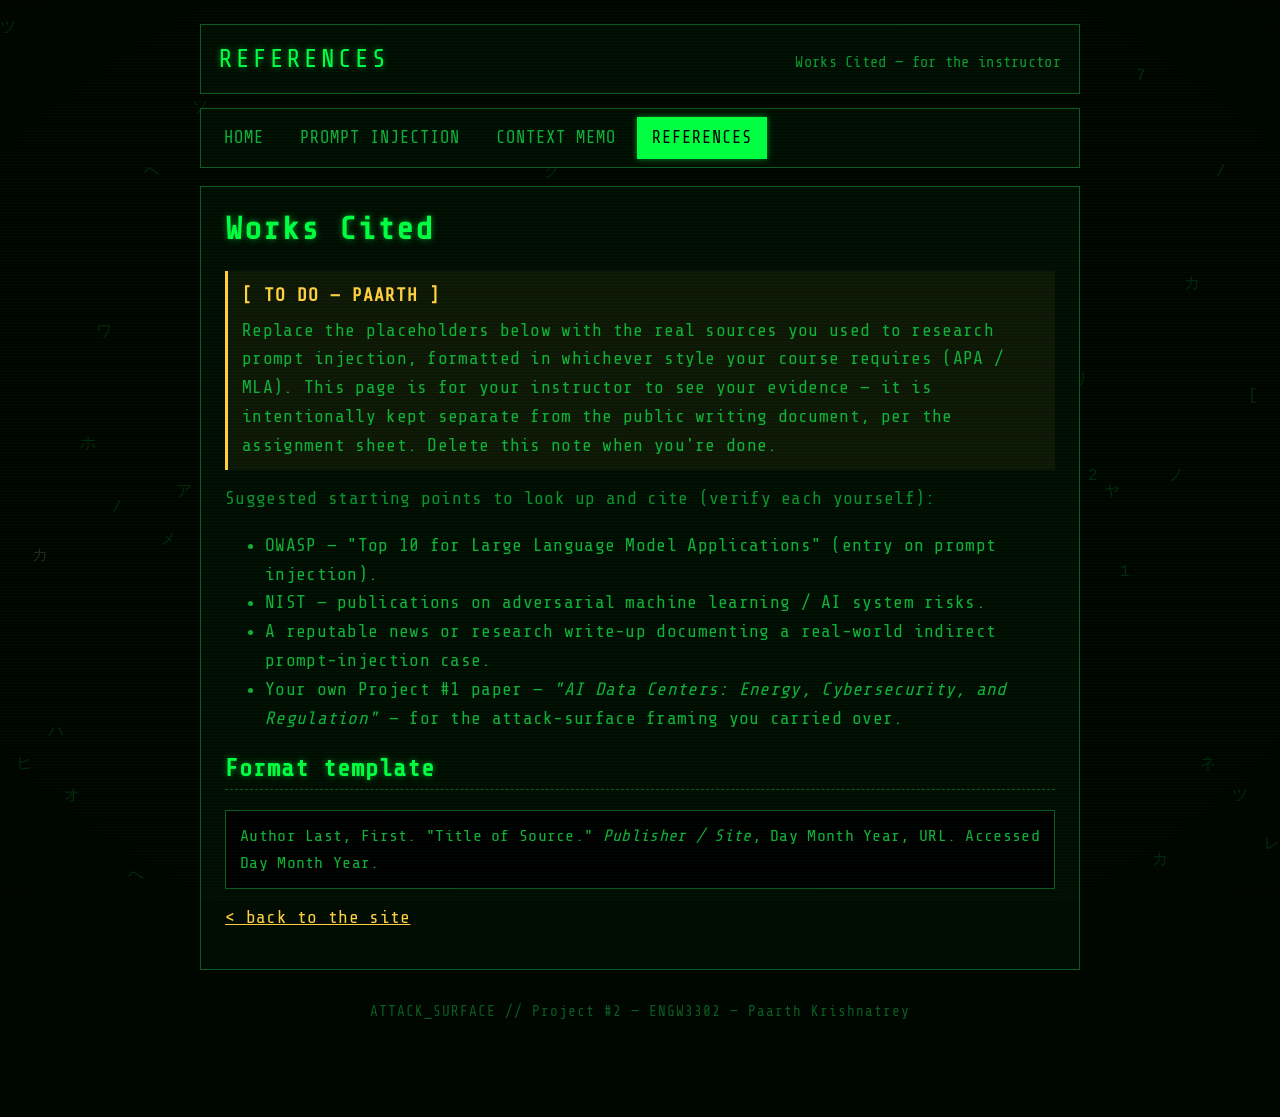
==== references.html @ 4eed608a "Add files via upload" ====
<!DOCTYPE html>
<html lang="en">
<head>
  <meta charset="UTF-8" />
  <meta name="viewport" content="width=device-width, initial-scale=1.0" />
  <title>References // ATTACK_SURFACE</title>
  <link rel="preconnect" href="https://fonts.googleapis.com" />
  <link rel="preconnect" href="https://fonts.gstatic.com" crossorigin />
  <link href="https://fonts.googleapis.com/css2?family=Share+Tech+Mono&family=VT323&display=swap" rel="stylesheet" />
  <link rel="stylesheet" href="css/style.css" />
  <style>
    /* This page is a plain document for the instructor; keep the rain calm. */
    #matrix-canvas { opacity: 0.12; }
    #site { opacity: 1; }
  </style>
</head>
<body class="entered">
  <canvas id="matrix-canvas" aria-hidden="true"></canvas>

  <div id="site" class="visible">
    <header class="masthead">
      <span class="brand">REFERENCES</span>
      <span class="byline">Works Cited &mdash; for the instructor</span>
    </header>

    <nav class="tabs" aria-label="Primary">
      <a href="index.html#home">HOME</a>
      <a href="index.html#prompt-injection">PROMPT INJECTION</a>
      <a href="index.html#context-memo">CONTEXT MEMO</a>
      <a href="references.html" class="active">REFERENCES</a>
    </nav>

    <main>
      <div class="panel">
        <h1>Works Cited</h1>
        <div class="callout">
          <span class="tag">[ TO DO &mdash; PAARTH ]</span>
          <p style="margin:6px 0 0;">
            Replace the placeholders below with the real sources you used to research prompt injection,
            formatted in whichever style your course requires (APA / MLA). This page is for your instructor
            to see your evidence &mdash; it is intentionally kept separate from the public writing document,
            per the assignment sheet. Delete this note when you're done.
          </p>
        </div>

        <p style="opacity:.8;">Suggested starting points to look up and cite (verify each yourself):</p>
        <ul>
          <li>OWASP &mdash; "Top 10 for Large Language Model Applications" (entry on prompt injection).</li>
          <li>NIST &mdash; publications on adversarial machine learning / AI system risks.</li>
          <li>A reputable news or research write-up documenting a real-world indirect prompt-injection case.</li>
          <li>Your own Project&nbsp;#1 paper &mdash; <em>"AI Data Centers: Energy, Cybersecurity, and Regulation"</em> &mdash; for the attack-surface framing you carried over.</li>
        </ul>

        <h2>Format template</h2>
        <div class="termbox">Author Last, First. "Title of Source." <em>Publisher / Site</em>, Day Month Year, URL. Accessed Day Month Year.</div>

        <p><a href="index.html#home">&lt; back to the site</a></p>
      </div>
    </main>

    <footer class="site-foot">
      <p>ATTACK_SURFACE // Project #2 &mdash; ENGW3302 &mdash; Paarth Krishnatrey</p>
    </footer>
  </div>

  <div id="crt-overlay" aria-hidden="true"></div>
  <script src="js/matrix.js"></script>
</body>
</html>
---- css/style.css ----
/* =========================================================================
   ATTACK_SURFACE // Project #2 — retro CRT terminal theme
   Original stylesheet. Recreates an early-2000s "cyber terminal" look:
   green-on-black, monospace, scanlines, glitch, boxed panels.
   ========================================================================= */

:root {
  --bg:        #000600;
  --bg-panel:  #010d02;
  --green:     #00ff41;   /* primary matrix green */
  --green-dim: #10b038;   /* dimmer green for body text */
  --green-mut: #0a5c22;   /* muted borders */
  --amber:     #ffcf3f;   /* accent / warnings */
  --red:       #ff4d4d;   /* danger / attacker */
  --scan:      rgba(0, 255, 65, 0.06);
  --glow:      0 0 6px rgba(0, 255, 65, 0.55);
  --mono: "Share Tech Mono", "VT323", "Courier New", ui-monospace, monospace;
}

* { box-sizing: border-box; }

html, body {
  margin: 0;
  padding: 0;
  background: var(--bg);
  color: var(--green-dim);
  font-family: var(--mono);
  font-size: 18px;
  line-height: 1.6;
  letter-spacing: 0.3px;
  min-height: 100%;
}

/* Full-page background canvas for the code-rain */
#matrix-canvas {
  position: fixed;
  inset: 0;
  z-index: 0;
  display: block;
}

/* CRT scanline + vignette overlay sits above everything, ignores clicks */
#crt-overlay {
  position: fixed;
  inset: 0;
  z-index: 9000;
  pointer-events: none;
  background:
    repeating-linear-gradient(
      to bottom,
      transparent 0,
      transparent 2px,
      var(--scan) 3px,
      var(--scan) 3px
    );
  mix-blend-mode: screen;
  animation: flicker 4s infinite steps(60);
}
#crt-overlay::after {
  content: "";
  position: absolute;
  inset: 0;
  background: radial-gradient(ellipse at center, transparent 55%, rgba(0,0,0,0.55) 100%);
}

@keyframes flicker {
  0%, 100% { opacity: 0.85; }
  50%      { opacity: 1; }
  52%      { opacity: 0.7; }
}

/* =========================================================================
   BOOT / ENTER SCREEN
   ========================================================================= */
#boot {
  position: fixed;
  inset: 0;
  z-index: 8000;
  display: flex;
  flex-direction: column;
  align-items: center;
  justify-content: center;
  text-align: center;
  background: rgba(0, 4, 0, 0.55);
  transition: opacity 0.8s ease;
  padding: 24px;
}
#boot.hidden {
  opacity: 0;
  pointer-events: none;
}

.boot-kicker {
  color: var(--green-dim);
  font-size: 0.9rem;
  opacity: 0.8;
  margin-bottom: 0.5rem;
  text-transform: uppercase;
  letter-spacing: 4px;
}

/* Glitch title */
.glitch {
  position: relative;
  color: var(--green);
  font-size: clamp(2.4rem, 9vw, 6rem);
  font-weight: 700;
  letter-spacing: 6px;
  text-shadow: var(--glow);
  margin: 0.2rem 0;
}
.glitch::before,
.glitch::after {
  content: attr(data-text);
  position: absolute;
  left: 0;
  top: 0;
  width: 100%;
  overflow: hidden;
}
.glitch::before {
  color: var(--red);
  clip-path: inset(0 0 55% 0);
  animation: glitch-top 2.4s infinite linear alternate;
}
.glitch::after {
  color: #00b3ff;
  clip-path: inset(55% 0 0 0);
  animation: glitch-bot 2s infinite linear alternate;
}
@keyframes glitch-top {
  0%   { transform: translate(0,0); }
  20%  { transform: translate(-3px,-2px); }
  40%  { transform: translate(2px,1px); }
  60%  { transform: translate(-2px,0); }
  80%  { transform: translate(3px,-1px); }
  100% { transform: translate(0,0); }
}
@keyframes glitch-bot {
  0%   { transform: translate(0,0); }
  20%  { transform: translate(3px,2px); }
  40%  { transform: translate(-2px,-1px); }
  60%  { transform: translate(2px,1px); }
  80%  { transform: translate(-3px,1px); }
  100% { transform: translate(0,0); }
}

.boot-sub {
  color: var(--green-dim);
  font-size: clamp(0.85rem, 2.4vw, 1.15rem);
  margin: 0.4rem 0 2rem;
  max-width: 40ch;
}

.go-btn {
  background: transparent;
  color: var(--green);
  border: 2px solid var(--green);
  font-family: var(--mono);
  font-size: 1.25rem;
  letter-spacing: 3px;
  padding: 0.7rem 2.4rem;
  cursor: pointer;
  text-shadow: var(--glow);
  box-shadow: var(--glow);
  transition: background 0.15s, color 0.15s;
}
.go-btn:hover,
.go-btn:focus {
  background: var(--green);
  color: #000;
  outline: none;
}
.blink { animation: blink 1s steps(2) infinite; }
@keyframes blink { 50% { opacity: 0; } }

/* =========================================================================
   MAIN SITE SHELL
   ========================================================================= */
#site {
  position: relative;
  z-index: 10;
  max-width: 920px;
  margin: 0 auto;
  padding: 24px 20px 80px;
  opacity: 0;
  transition: opacity 0.8s ease 0.2s;
}
#site.visible { opacity: 1; }

/* Dim the code-rain once we are inside the site */
body.entered #matrix-canvas { opacity: 0.14; }

/* Header / masthead */
.masthead {
  border: 1px solid var(--green-mut);
  background: var(--bg-panel);
  padding: 14px 18px;
  margin-bottom: 14px;
  display: flex;
  justify-content: space-between;
  align-items: baseline;
  flex-wrap: wrap;
  gap: 8px;
}
.masthead .brand {
  color: var(--green);
  font-size: 1.4rem;
  letter-spacing: 3px;
  text-shadow: var(--glow);
}
.masthead .byline { color: var(--green-dim); font-size: 0.85rem; opacity: 0.85; }

/* Tab navigation */
nav.tabs {
  display: flex;
  flex-wrap: wrap;
  gap: 6px;
  border: 1px solid var(--green-mut);
  background: var(--bg-panel);
  padding: 8px;
  margin-bottom: 18px;
  position: sticky;
  top: 8px;
  z-index: 50;
}
nav.tabs a {
  color: var(--green-dim);
  text-decoration: none;
  padding: 6px 14px;
  border: 1px solid transparent;
  letter-spacing: 1px;
  font-size: 0.95rem;
  transition: all 0.12s;
  white-space: nowrap;
}
nav.tabs a:hover { color: var(--green); border-color: var(--green-mut); }
nav.tabs a.active {
  color: #000;
  background: var(--green);
  border-color: var(--green);
  text-shadow: none;
  box-shadow: var(--glow);
}

/* Content panels */
main { min-height: 50vh; }
section.tab {
  display: none;
  animation: fadein 0.4s ease;
}
section.tab.active { display: block; }
@keyframes fadein { from { opacity: 0; transform: translateY(6px);} to {opacity:1; transform:none;} }

.panel {
  border: 1px solid var(--green-mut);
  background: var(--bg-panel);
  padding: 22px 24px;
  margin-bottom: 18px;
}

h1, h2, h3 { color: var(--green); text-shadow: var(--glow); line-height: 1.25; }
h1 { font-size: 1.8rem; letter-spacing: 2px; margin-top: 0; }
h2 { font-size: 1.35rem; letter-spacing: 1px; border-bottom: 1px dashed var(--green-mut); padding-bottom: 6px; }
h3 { font-size: 1.1rem; }
p { margin: 0.8rem 0; }
a { color: var(--amber); }

.prompt-label { color: var(--green); }
.prompt-label::before { content: "> "; }

/* little terminal cursor */
.cursor::after {
  content: "_";
  animation: blink 1s steps(2) infinite;
  color: var(--green);
}

/* callout boxes */
.callout {
  border-left: 3px solid var(--amber);
  background: rgba(255, 207, 63, 0.05);
  padding: 10px 14px;
  margin: 14px 0;
  color: var(--green-dim);
}
.callout.danger { border-left-color: var(--red); background: rgba(255,77,77,0.06); }
.callout .tag { color: var(--amber); font-weight: bold; letter-spacing: 1px; }
.callout.danger .tag { color: var(--red); }

/* fake terminal / code sample */
.termbox {
  background: #000;
  border: 1px solid var(--green-mut);
  padding: 12px 14px;
  margin: 14px 0;
  font-size: 0.92rem;
  color: var(--green-dim);
  white-space: pre-wrap;
  word-break: break-word;
  overflow-x: auto;
}
.termbox .said { color: var(--green); }
.termbox .attacker { color: var(--red); }
.termbox .ai { color: #00b3ff; }

/* type list for injection kinds */
.kinds { list-style: none; padding: 0; margin: 0; }
.kinds li { border: 1px solid var(--green-mut); padding: 14px 16px; margin-bottom: 12px; }
.kinds li .k-title { color: var(--green); font-size: 1.05rem; letter-spacing: 1px; }
.kinds li .k-tag { color: var(--amber); font-size: 0.8rem; }

/* diagrams */
figure.diagram { margin: 18px 0; text-align: center; }
figure.diagram svg { max-width: 100%; height: auto; }
figure.diagram figcaption { color: var(--green-dim); font-size: 0.82rem; opacity: 0.85; margin-top: 6px; }

/* spot-it checklist */
.checklist { list-style: none; padding: 0; }
.checklist li { margin: 8px 0; padding-left: 26px; position: relative; }
.checklist li::before { content: "[+]"; position: absolute; left: 0; color: var(--green); }

/* context memo definition rows */
.memo-row { display: grid; grid-template-columns: 190px 1fr; gap: 10px; padding: 8px 0; border-bottom: 1px dashed var(--green-mut); }
.memo-row .k { color: var(--green); letter-spacing: 1px; }

/* footer */
footer.site-foot {
  text-align: center;
  color: var(--green-mut);
  font-size: 0.8rem;
  margin-top: 30px;
  letter-spacing: 1px;
}
footer.site-foot a { color: var(--green-dim); }

/* skip / small controls */
.skip-boot {
  margin-top: 20px;
  color: var(--green-mut);
  font-size: 0.8rem;
  background: none;
  border: none;
  cursor: pointer;
  letter-spacing: 2px;
  text-decoration: underline;
}
.skip-boot:hover { color: var(--green-dim); }

/* =========================================================================
   RESPONSIVE
   ========================================================================= */
@media (max-width: 620px) {
  body { font-size: 16px; }
  #site { padding: 14px 12px 60px; }
  nav.tabs { position: static; }
  .memo-row { grid-template-columns: 1fr; gap: 2px; }
  .memo-row .k { margin-top: 6px; }
  .panel { padding: 16px 16px; }
}

/* Respect reduced-motion users */
@media (prefers-reduced-motion: reduce) {
  #crt-overlay, .glitch::before, .glitch::after, .blink, .cursor::after { animation: none !important; }
}
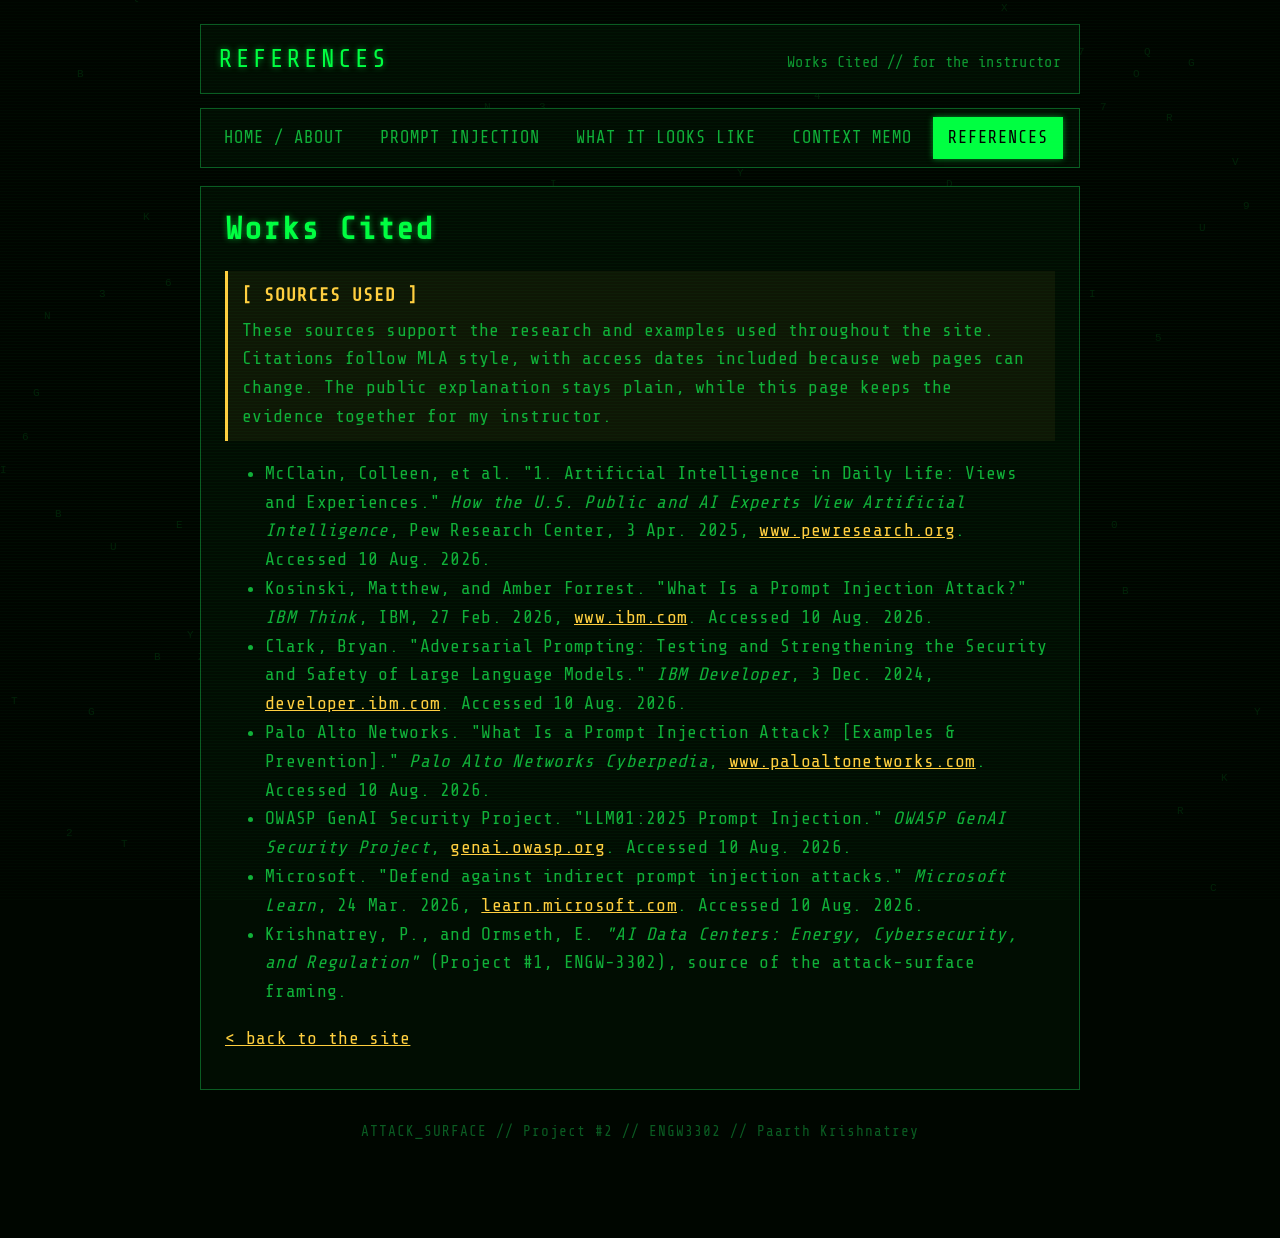
==== commit 6708bc9d: "Rework detection guidance and safety section" ====
--- a/references.html
+++ b/references.html
@@ -20,12 +20,13 @@
   <div id="site" class="visible">
     <header class="masthead">
       <span class="brand">REFERENCES</span>
-      <span class="byline">Works Cited &mdash; for the instructor</span>
+      <span class="byline">Works Cited // for the instructor</span>
     </header>
 
     <nav class="tabs" aria-label="Primary">
-      <a href="index.html#home">HOME</a>
+      <a href="index.html#home">HOME / ABOUT</a>
       <a href="index.html#prompt-injection">PROMPT INJECTION</a>
+      <a href="index.html#what-it-looks-like">WHAT IT LOOKS LIKE</a>
       <a href="index.html#context-memo">CONTEXT MEMO</a>
       <a href="references.html" class="active">REFERENCES</a>
     </nav>
@@ -34,32 +35,51 @@
       <div class="panel">
         <h1>Works Cited</h1>
         <div class="callout">
-          <span class="tag">[ TO DO &mdash; PAARTH ]</span>
+          <span class="tag">[ SOURCES USED ]</span>
           <p style="margin:6px 0 0;">
-            Replace the placeholders below with the real sources you used to research prompt injection,
-            formatted in whichever style your course requires (APA / MLA). This page is for your instructor
-            to see your evidence &mdash; it is intentionally kept separate from the public writing document,
-            per the assignment sheet. Delete this note when you're done.
+            These sources support the research and examples used throughout the site. Citations follow MLA
+            style, with access dates included because web pages can change. The public explanation stays plain,
+            while this page keeps the evidence together for my instructor.
           </p>
         </div>
-
-        <p style="opacity:.8;">Suggested starting points to look up and cite (verify each yourself):</p>
         <ul>
-          <li>OWASP &mdash; "Top 10 for Large Language Model Applications" (entry on prompt injection).</li>
-          <li>NIST &mdash; publications on adversarial machine learning / AI system risks.</li>
-          <li>A reputable news or research write-up documenting a real-world indirect prompt-injection case.</li>
-          <li>Your own Project&nbsp;#1 paper &mdash; <em>"AI Data Centers: Energy, Cybersecurity, and Regulation"</em> &mdash; for the attack-surface framing you carried over.</li>
+          <li>
+            McClain, Colleen, et al. "1. Artificial Intelligence in Daily Life: Views and Experiences."
+            <em>How the U.S. Public and AI Experts View Artificial Intelligence</em>, Pew Research Center,
+            3 Apr. 2025, <a href="https://www.pewresearch.org/internet/2025/04/03/artificial-intelligence-in-daily-life-views-and-experiences/" target="_blank" rel="noopener">www.pewresearch.org</a>. Accessed 10 Aug. 2026.
+          </li>
+          <li>
+            Kosinski, Matthew, and Amber Forrest. "What Is a Prompt Injection Attack?" <em>IBM Think</em>,
+            IBM, 27 Feb. 2026, <a href="https://www.ibm.com/think/topics/prompt-injection" target="_blank" rel="noopener">www.ibm.com</a>. Accessed 10 Aug. 2026.
+          </li>
+          <li>
+            Clark, Bryan. "Adversarial Prompting: Testing and Strengthening the Security and Safety of Large
+            Language Models." <em>IBM Developer</em>, 3 Dec. 2024, <a href="https://developer.ibm.com/tutorials/awb-adversarial-prompting-security-llms/" target="_blank" rel="noopener">developer.ibm.com</a>. Accessed 10 Aug. 2026.
+          </li>
+          <li>
+            Palo Alto Networks. "What Is a Prompt Injection Attack? [Examples &amp; Prevention]." <em>Palo Alto
+            Networks Cyberpedia</em>, <a href="https://www.paloaltonetworks.com/cyberpedia/what-is-a-prompt-injection-attack" target="_blank" rel="noopener">www.paloaltonetworks.com</a>. Accessed 10 Aug. 2026.
+          </li>
+          <li>
+            OWASP GenAI Security Project. "LLM01:2025 Prompt Injection." <em>OWASP GenAI Security Project</em>,
+            <a href="https://genai.owasp.org/llmrisk/llm01-prompt-injection/" target="_blank" rel="noopener">genai.owasp.org</a>. Accessed 10 Aug. 2026.
+          </li>
+          <li>
+            Microsoft. "Defend against indirect prompt injection attacks." <em>Microsoft Learn</em>, 24 Mar. 2026,
+            <a href="https://learn.microsoft.com/en-us/security/zero-trust/sfi/defend-indirect-prompt-injection" target="_blank" rel="noopener">learn.microsoft.com</a>. Accessed 10 Aug. 2026.
+          </li>
+          <li>
+            Krishnatrey, P., and Ormseth, E. <em>"AI Data Centers: Energy, Cybersecurity, and Regulation"</em>
+            (Project&nbsp;#1, ENGW-3302), source of the attack-surface framing.
+          </li>
         </ul>
-
-        <h2>Format template</h2>
-        <div class="termbox">Author Last, First. "Title of Source." <em>Publisher / Site</em>, Day Month Year, URL. Accessed Day Month Year.</div>
 
         <p><a href="index.html#home">&lt; back to the site</a></p>
       </div>
     </main>
 
     <footer class="site-foot">
-      <p>ATTACK_SURFACE // Project #2 &mdash; ENGW3302 &mdash; Paarth Krishnatrey</p>
+      <p>ATTACK_SURFACE // Project #2 // ENGW3302 // Paarth Krishnatrey</p>
     </footer>
   </div>
 
--- a/css/style.css
+++ b/css/style.css
@@ -1,5 +1,5 @@
 /* =========================================================================
-   ATTACK_SURFACE // Project #2 — retro CRT terminal theme
+   ATTACK_SURFACE // Project #2 retro CRT terminal theme
    Original stylesheet. Recreates an early-2000s "cyber terminal" look:
    green-on-black, monospace, scanlines, glitch, boxed panels.
    ========================================================================= */
@@ -81,7 +81,7 @@
   align-items: center;
   justify-content: center;
   text-align: center;
-  background: rgba(0, 4, 0, 0.55);
+  background: rgba(0, 4, 0, 0.2);
   transition: opacity 0.8s ease;
   padding: 24px;
 }
@@ -99,16 +99,18 @@
   letter-spacing: 4px;
 }
 
-/* Glitch title */
+/* Glitch title with solid white and red/green offset ghosts */
 .glitch {
   position: relative;
-  color: var(--green);
+  color: #ffffff;
   font-size: clamp(2.4rem, 9vw, 6rem);
   font-weight: 700;
   letter-spacing: 6px;
-  text-shadow: var(--glow);
   margin: 0.2rem 0;
-}
+  z-index: 1;
+}
+.glitch + .glitch { margin-top: 0.6rem; }
+.glitch:last-of-type { margin-bottom: 2.6rem; }
 .glitch::before,
 .glitch::after {
   content: attr(data-text);
@@ -116,33 +118,33 @@
   left: 0;
   top: 0;
   width: 100%;
-  overflow: hidden;
+  z-index: -1;
 }
 .glitch::before {
   color: var(--red);
-  clip-path: inset(0 0 55% 0);
+  transform: translate(-4px, -3px);
   animation: glitch-top 2.4s infinite linear alternate;
 }
 .glitch::after {
-  color: #00b3ff;
-  clip-path: inset(55% 0 0 0);
+  color: var(--green);
+  transform: translate(4px, 3px);
   animation: glitch-bot 2s infinite linear alternate;
 }
 @keyframes glitch-top {
-  0%   { transform: translate(0,0); }
-  20%  { transform: translate(-3px,-2px); }
-  40%  { transform: translate(2px,1px); }
-  60%  { transform: translate(-2px,0); }
-  80%  { transform: translate(3px,-1px); }
-  100% { transform: translate(0,0); }
+  0%   { transform: translate(-4px,-3px); }
+  20%  { transform: translate(-6px,-4px); }
+  40%  { transform: translate(-2px,-2px); }
+  60%  { transform: translate(-5px,-3px); }
+  80%  { transform: translate(-3px,-4px); }
+  100% { transform: translate(-4px,-3px); }
 }
 @keyframes glitch-bot {
-  0%   { transform: translate(0,0); }
-  20%  { transform: translate(3px,2px); }
-  40%  { transform: translate(-2px,-1px); }
-  60%  { transform: translate(2px,1px); }
-  80%  { transform: translate(-3px,1px); }
-  100% { transform: translate(0,0); }
+  0%   { transform: translate(4px,3px); }
+  20%  { transform: translate(6px,4px); }
+  40%  { transform: translate(2px,2px); }
+  60%  { transform: translate(5px,3px); }
+  80%  { transform: translate(3px,4px); }
+  100% { transform: translate(4px,3px); }
 }
 
 .boot-sub {
@@ -153,16 +155,14 @@
 }
 
 .go-btn {
-  background: transparent;
-  color: var(--green);
+  background: rgba(0, 6, 0, 0.7);
+  color: #fff;
   border: 2px solid var(--green);
   font-family: var(--mono);
-  font-size: 1.25rem;
-  letter-spacing: 3px;
-  padding: 0.7rem 2.4rem;
+  font-size: 1.05rem;
+  letter-spacing: 2px;
+  padding: 0.55rem 1.8rem;
   cursor: pointer;
-  text-shadow: var(--glow);
-  box-shadow: var(--glow);
   transition: background 0.15s, color 0.15s;
 }
 .go-btn:hover,
@@ -214,7 +214,8 @@
 /* Tab navigation */
 nav.tabs {
   display: flex;
-  flex-wrap: wrap;
+  flex-wrap: nowrap;
+  overflow-x: auto;
   gap: 6px;
   border: 1px solid var(--green-mut);
   background: var(--bg-panel);
@@ -223,6 +224,7 @@
   position: sticky;
   top: 8px;
   z-index: 50;
+  scrollbar-width: thin;
 }
 nav.tabs a {
   color: var(--green-dim);
@@ -310,15 +312,23 @@
 .kinds li .k-title { color: var(--green); font-size: 1.05rem; letter-spacing: 1px; }
 .kinds li .k-tag { color: var(--amber); font-size: 0.8rem; }
 
+/* everyday examples on the recognition page */
+.looks-list { list-style: none; padding: 0; margin: 0; }
+.looks-list li { border: 1px solid var(--green-mut); padding: 14px 16px; margin-bottom: 12px; }
+.looks-list li .k-title { color: var(--green); font-size: 1.05rem; letter-spacing: 1px; }
+.looks-list li .k-tag { color: var(--amber); font-size: 0.8rem; }
+
 /* diagrams */
 figure.diagram { margin: 18px 0; text-align: center; }
 figure.diagram svg { max-width: 100%; height: auto; }
+figure.diagram img { display: block; max-width: 100%; height: auto; margin: 0 auto; background: #fff; }
 figure.diagram figcaption { color: var(--green-dim); font-size: 0.82rem; opacity: 0.85; margin-top: 6px; }
 
 /* spot-it checklist */
 .checklist { list-style: none; padding: 0; }
 .checklist li { margin: 8px 0; padding-left: 26px; position: relative; }
 .checklist li::before { content: "[+]"; position: absolute; left: 0; color: var(--green); }
+.source-note { color: var(--green-dim); font-size: 0.84rem; opacity: 0.9; }
 
 /* context memo definition rows */
 .memo-row { display: grid; grid-template-columns: 190px 1fr; gap: 10px; padding: 8px 0; border-bottom: 1px dashed var(--green-mut); }
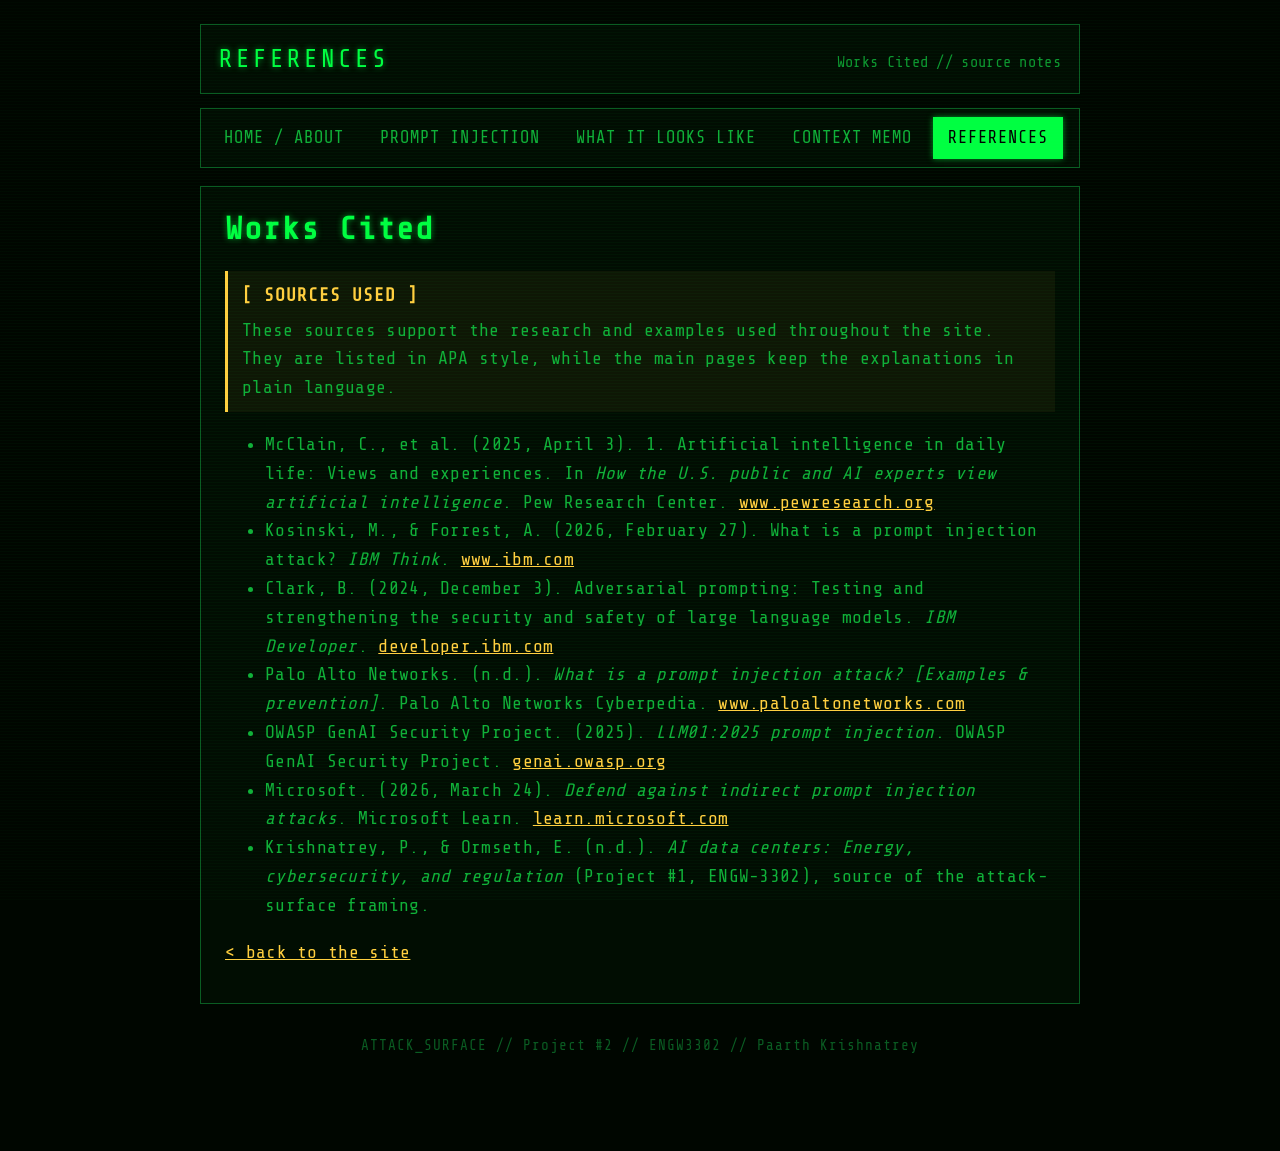
==== commit ca643b2a: "Humanize context memo and recognition page" ====
--- a/references.html
+++ b/references.html
@@ -9,7 +9,7 @@
   <link href="https://fonts.googleapis.com/css2?family=Share+Tech+Mono&family=VT323&display=swap" rel="stylesheet" />
   <link rel="stylesheet" href="css/style.css" />
   <style>
-    /* This page is a plain document for the instructor; keep the rain calm. */
+    /* This page is a plain reference list; keep the rain calm. */
     #matrix-canvas { opacity: 0.12; }
     #site { opacity: 1; }
   </style>
@@ -20,7 +20,7 @@
   <div id="site" class="visible">
     <header class="masthead">
       <span class="brand">REFERENCES</span>
-      <span class="byline">Works Cited // for the instructor</span>
+      <span class="byline">Works Cited // source notes</span>
     </header>
 
     <nav class="tabs" aria-label="Primary">
@@ -37,39 +37,38 @@
         <div class="callout">
           <span class="tag">[ SOURCES USED ]</span>
           <p style="margin:6px 0 0;">
-            These sources support the research and examples used throughout the site. Citations follow MLA
-            style, with access dates included because web pages can change. The public explanation stays plain,
-            while this page keeps the evidence together for my instructor.
+            These sources support the research and examples used throughout the site. They are listed in APA
+            style, while the main pages keep the explanations in plain language.
           </p>
         </div>
         <ul>
           <li>
-            McClain, Colleen, et al. "1. Artificial Intelligence in Daily Life: Views and Experiences."
-            <em>How the U.S. Public and AI Experts View Artificial Intelligence</em>, Pew Research Center,
-            3 Apr. 2025, <a href="https://www.pewresearch.org/internet/2025/04/03/artificial-intelligence-in-daily-life-views-and-experiences/" target="_blank" rel="noopener">www.pewresearch.org</a>. Accessed 10 Aug. 2026.
+            McClain, C., et al. (2025, April 3). 1. Artificial intelligence in daily life: Views and experiences.
+            In <em>How the U.S. public and AI experts view artificial intelligence</em>. Pew Research Center.
+            <a href="https://www.pewresearch.org/internet/2025/04/03/artificial-intelligence-in-daily-life-views-and-experiences/" target="_blank" rel="noopener">www.pewresearch.org</a>
           </li>
           <li>
-            Kosinski, Matthew, and Amber Forrest. "What Is a Prompt Injection Attack?" <em>IBM Think</em>,
-            IBM, 27 Feb. 2026, <a href="https://www.ibm.com/think/topics/prompt-injection" target="_blank" rel="noopener">www.ibm.com</a>. Accessed 10 Aug. 2026.
+            Kosinski, M., &amp; Forrest, A. (2026, February 27). What is a prompt injection attack? <em>IBM Think</em>.
+            <a href="https://www.ibm.com/think/topics/prompt-injection" target="_blank" rel="noopener">www.ibm.com</a>
           </li>
           <li>
-            Clark, Bryan. "Adversarial Prompting: Testing and Strengthening the Security and Safety of Large
-            Language Models." <em>IBM Developer</em>, 3 Dec. 2024, <a href="https://developer.ibm.com/tutorials/awb-adversarial-prompting-security-llms/" target="_blank" rel="noopener">developer.ibm.com</a>. Accessed 10 Aug. 2026.
+            Clark, B. (2024, December 3). Adversarial prompting: Testing and strengthening the security and safety
+            of large language models. <em>IBM Developer</em>. <a href="https://developer.ibm.com/tutorials/awb-adversarial-prompting-security-llms/" target="_blank" rel="noopener">developer.ibm.com</a>
           </li>
           <li>
-            Palo Alto Networks. "What Is a Prompt Injection Attack? [Examples &amp; Prevention]." <em>Palo Alto
-            Networks Cyberpedia</em>, <a href="https://www.paloaltonetworks.com/cyberpedia/what-is-a-prompt-injection-attack" target="_blank" rel="noopener">www.paloaltonetworks.com</a>. Accessed 10 Aug. 2026.
+            Palo Alto Networks. (n.d.). <em>What is a prompt injection attack? [Examples &amp; prevention]</em>.
+            Palo Alto Networks Cyberpedia. <a href="https://www.paloaltonetworks.com/cyberpedia/what-is-a-prompt-injection-attack" target="_blank" rel="noopener">www.paloaltonetworks.com</a>
           </li>
           <li>
-            OWASP GenAI Security Project. "LLM01:2025 Prompt Injection." <em>OWASP GenAI Security Project</em>,
-            <a href="https://genai.owasp.org/llmrisk/llm01-prompt-injection/" target="_blank" rel="noopener">genai.owasp.org</a>. Accessed 10 Aug. 2026.
+            OWASP GenAI Security Project. (2025). <em>LLM01:2025 prompt injection</em>. OWASP GenAI Security Project.
+            <a href="https://genai.owasp.org/llmrisk/llm01-prompt-injection/" target="_blank" rel="noopener">genai.owasp.org</a>
           </li>
           <li>
-            Microsoft. "Defend against indirect prompt injection attacks." <em>Microsoft Learn</em>, 24 Mar. 2026,
-            <a href="https://learn.microsoft.com/en-us/security/zero-trust/sfi/defend-indirect-prompt-injection" target="_blank" rel="noopener">learn.microsoft.com</a>. Accessed 10 Aug. 2026.
+            Microsoft. (2026, March 24). <em>Defend against indirect prompt injection attacks</em>. Microsoft Learn.
+            <a href="https://learn.microsoft.com/en-us/security/zero-trust/sfi/defend-indirect-prompt-injection" target="_blank" rel="noopener">learn.microsoft.com</a>
           </li>
           <li>
-            Krishnatrey, P., and Ormseth, E. <em>"AI Data Centers: Energy, Cybersecurity, and Regulation"</em>
+            Krishnatrey, P., &amp; Ormseth, E. (n.d.). <em>AI data centers: Energy, cybersecurity, and regulation</em>
             (Project&nbsp;#1, ENGW-3302), source of the attack-surface framing.
           </li>
         </ul>
--- a/css/style.css
+++ b/css/style.css
@@ -325,9 +325,9 @@
 figure.diagram figcaption { color: var(--green-dim); font-size: 0.82rem; opacity: 0.85; margin-top: 6px; }
 
 /* spot-it checklist */
-.checklist { list-style: none; padding: 0; }
-.checklist li { margin: 8px 0; padding-left: 26px; position: relative; }
-.checklist li::before { content: "[+]"; position: absolute; left: 0; color: var(--green); }
+.checklist { padding-left: 1.35rem; }
+.checklist li { margin: 10px 0; padding-left: 0.2rem; }
+.checklist li::marker { color: var(--green); }
 .source-note { color: var(--green-dim); font-size: 0.84rem; opacity: 0.9; }
 
 /* context memo definition rows */
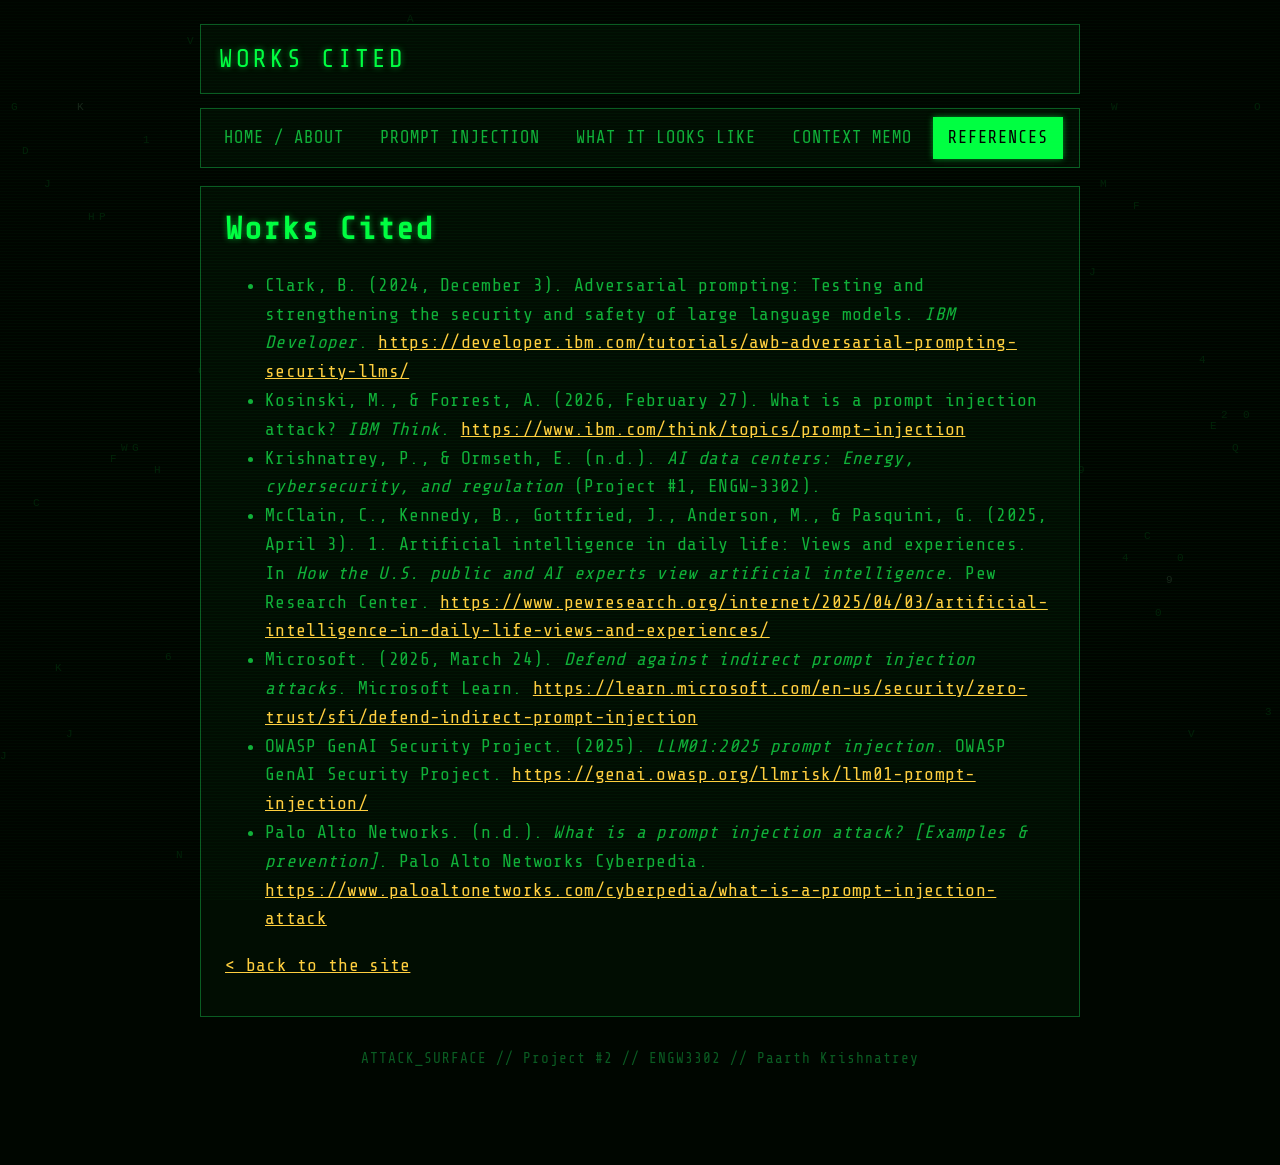
==== commit 523c96d8: "Simplify memo and APA references" ====
--- a/references.html
+++ b/references.html
@@ -19,8 +19,7 @@
 
   <div id="site" class="visible">
     <header class="masthead">
-      <span class="brand">REFERENCES</span>
-      <span class="byline">Works Cited // source notes</span>
+      <span class="brand">WORKS CITED</span>
     </header>
 
     <nav class="tabs" aria-label="Primary">
@@ -34,42 +33,35 @@
     <main>
       <div class="panel">
         <h1>Works Cited</h1>
-        <div class="callout">
-          <span class="tag">[ SOURCES USED ]</span>
-          <p style="margin:6px 0 0;">
-            These sources support the research and examples used throughout the site. They are listed in APA
-            style, while the main pages keep the explanations in plain language.
-          </p>
-        </div>
         <ul>
           <li>
-            McClain, C., et al. (2025, April 3). 1. Artificial intelligence in daily life: Views and experiences.
-            In <em>How the U.S. public and AI experts view artificial intelligence</em>. Pew Research Center.
-            <a href="https://www.pewresearch.org/internet/2025/04/03/artificial-intelligence-in-daily-life-views-and-experiences/" target="_blank" rel="noopener">www.pewresearch.org</a>
+            Clark, B. (2024, December 3). Adversarial prompting: Testing and strengthening the security and safety
+            of large language models. <em>IBM Developer</em>. <a href="https://developer.ibm.com/tutorials/awb-adversarial-prompting-security-llms/" target="_blank" rel="noopener">https://developer.ibm.com/tutorials/awb-adversarial-prompting-security-llms/</a>
           </li>
           <li>
             Kosinski, M., &amp; Forrest, A. (2026, February 27). What is a prompt injection attack? <em>IBM Think</em>.
-            <a href="https://www.ibm.com/think/topics/prompt-injection" target="_blank" rel="noopener">www.ibm.com</a>
+            <a href="https://www.ibm.com/think/topics/prompt-injection" target="_blank" rel="noopener">https://www.ibm.com/think/topics/prompt-injection</a>
           </li>
           <li>
-            Clark, B. (2024, December 3). Adversarial prompting: Testing and strengthening the security and safety
-            of large language models. <em>IBM Developer</em>. <a href="https://developer.ibm.com/tutorials/awb-adversarial-prompting-security-llms/" target="_blank" rel="noopener">developer.ibm.com</a>
+            Krishnatrey, P., &amp; Ormseth, E. (n.d.). <em>AI data centers: Energy, cybersecurity, and regulation</em>
+            (Project&nbsp;#1, ENGW-3302).
+          </li>
+          <li>
+            McClain, C., Kennedy, B., Gottfried, J., Anderson, M., &amp; Pasquini, G. (2025, April 3). 1. Artificial
+            intelligence in daily life: Views and experiences. In <em>How the U.S. public and AI experts view
+            artificial intelligence</em>. Pew Research Center. <a href="https://www.pewresearch.org/internet/2025/04/03/artificial-intelligence-in-daily-life-views-and-experiences/" target="_blank" rel="noopener">https://www.pewresearch.org/internet/2025/04/03/artificial-intelligence-in-daily-life-views-and-experiences/</a>
+          </li>
+          <li>
+            Microsoft. (2026, March 24). <em>Defend against indirect prompt injection attacks</em>. Microsoft Learn.
+            <a href="https://learn.microsoft.com/en-us/security/zero-trust/sfi/defend-indirect-prompt-injection" target="_blank" rel="noopener">https://learn.microsoft.com/en-us/security/zero-trust/sfi/defend-indirect-prompt-injection</a>
+          </li>
+          <li>
+            OWASP GenAI Security Project. (2025). <em>LLM01:2025 prompt injection</em>. OWASP GenAI Security Project.
+            <a href="https://genai.owasp.org/llmrisk/llm01-prompt-injection/" target="_blank" rel="noopener">https://genai.owasp.org/llmrisk/llm01-prompt-injection/</a>
           </li>
           <li>
             Palo Alto Networks. (n.d.). <em>What is a prompt injection attack? [Examples &amp; prevention]</em>.
-            Palo Alto Networks Cyberpedia. <a href="https://www.paloaltonetworks.com/cyberpedia/what-is-a-prompt-injection-attack" target="_blank" rel="noopener">www.paloaltonetworks.com</a>
-          </li>
-          <li>
-            OWASP GenAI Security Project. (2025). <em>LLM01:2025 prompt injection</em>. OWASP GenAI Security Project.
-            <a href="https://genai.owasp.org/llmrisk/llm01-prompt-injection/" target="_blank" rel="noopener">genai.owasp.org</a>
-          </li>
-          <li>
-            Microsoft. (2026, March 24). <em>Defend against indirect prompt injection attacks</em>. Microsoft Learn.
-            <a href="https://learn.microsoft.com/en-us/security/zero-trust/sfi/defend-indirect-prompt-injection" target="_blank" rel="noopener">learn.microsoft.com</a>
-          </li>
-          <li>
-            Krishnatrey, P., &amp; Ormseth, E. (n.d.). <em>AI data centers: Energy, cybersecurity, and regulation</em>
-            (Project&nbsp;#1, ENGW-3302), source of the attack-surface framing.
+            Palo Alto Networks Cyberpedia. <a href="https://www.paloaltonetworks.com/cyberpedia/what-is-a-prompt-injection-attack" target="_blank" rel="noopener">https://www.paloaltonetworks.com/cyberpedia/what-is-a-prompt-injection-attack</a>
           </li>
         </ul>
 
